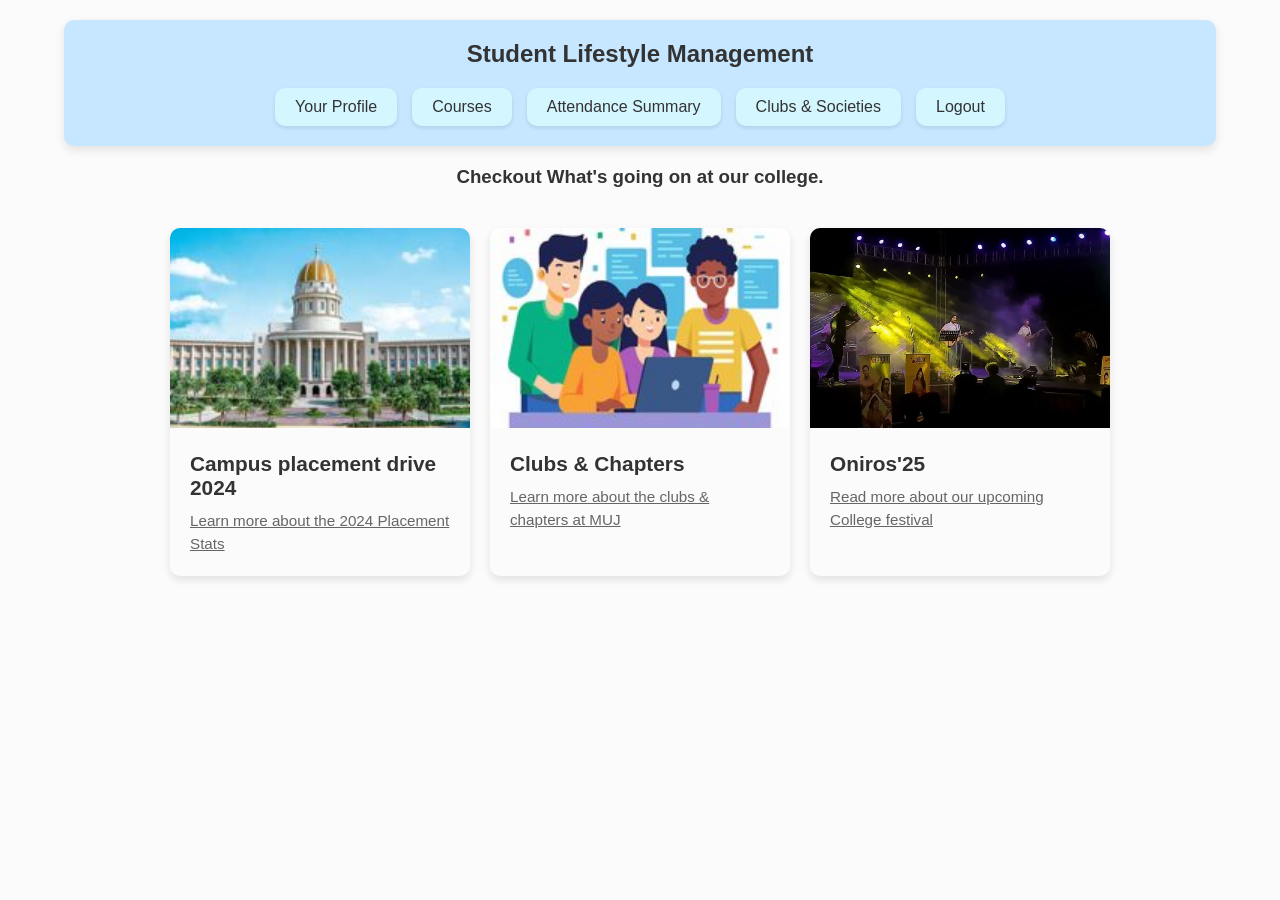
==== index.html @ 8890c3ff "update" ====
<!DOCTYPE html>
<html lang="en">

<head>
    <meta charset="UTF-8">
    <meta name="viewport" content="width=device-width, initial-scale=1.0">
    <title>Document</title>
    <link rel="stylesheet" href="static/styles.css">
    <link rel="preconnect" href="https://fonts.googleapis.com">
<link rel="preconnect" href="https://fonts.gstatic.com" crossorigin>
<link href="https://fonts.googleapis.com/css2?family=Barlow:ital,wght@0,100;0,200;0,300;0,400;0,500;0,600;0,700;0,800;0,900;1,100;1,200;1,300;1,400;1,500;1,600;1,700;1,800;1,900&family=Oswald:wght@200..700&family=Smooch+Sans:wght@100..900&display=swap" rel="stylesheet">
</head>

<body>
    <div class="header-container">
        <header>
            <h1>Student Lifestyle Management</h1>
        </header>
        <nav>
            <a href="Pages/student.html"><button type="button" class="btn btn-1">Your Profile</button></a>
            <a href="Pages/courses.html"><button type="button" class="btn btn-2">Courses</button></a>
            <a href="#"><button type="button" class="btn btn-3">Attendance Summary</button></a>
            <a href="Pages/clubs.html"><button type="button" class="btn btn-clubs">Clubs & Societies</button></a>
            <a href="#"><button type="button" class="btn btn-6">Logout</button></a>
        </nav>
    </div>
    <main>
        <h3 style="text-align: center;">Checkout What's going on at our college.</h3>
        <div class="card-deck">
            <div class="card">
                <img class="card-img-top" src="static/images/campus_resized.jpg" alt="Card image cap">
                <div class="card-body">
                    <h5 class="card-title">Campus placement drive 2024</h5>
                    <a class="card-text" href="Pages/campusplacement.html">Learn more about the 2024 Placement Stats</a>
                </div>
            </div>
            <div class="card">
                <img class="card-img-top" src="static/images/clubs (1).jpg" alt="Card image cap">
                <div class="card-body">
                    <h5 class="card-title">Clubs & Chapters</h5>
                    <a class="card-text" href="Pages/clubs.html">Learn more about the clubs & chapters at MUJ</a>
                </div>
            </div>
            <div class="card">
                <img class="card-img-top" src="static/images/oniros.jpg" alt="Card image cap">
                <div class="card-body">
                    <h5 class="card-title">Oniros'25</h5>
                    <a class="card-text" href="Pages/oniros.html">Read more about our upcoming College festival</a>
                </div>
            </div>
        </div>
    </main>
</body>

</html>
---- static/styles.css ----
/* Global styles */
* {
    margin: 0;
    padding: 0;
    box-sizing: border-box;
    font-family: 'Roboto', sans-serif;
}

body {
    background-color: #FBFBFB;
    color: #333;
}

/* Header Container */
.header-container {
    background-color: #C6E7FF;
    padding: 20px;
    margin: 20px auto;
    border-radius: 10px;
    width: 90%;
    max-width: 95vw;
    box-shadow: 0 4px 10px rgba(0, 0, 0, 0.1);
}

header {
    text-align: center;
    margin-bottom: 20px;
}

header h1 {
    color: #333;
    font-size: 1.5em;
}

/* Navigation Styles */
nav {
    display: flex;
    justify-content: center;
    gap: 15px;
    flex-wrap: wrap;
}

.btn {
    background-color: #D4F6FF;
    color: #333;
    border: none;
    padding: 10px 20px;
    border-radius: 10px;
    cursor: pointer;
    transition: all 0.3s;
    font-size: 1em;
    box-shadow: 0 2px 4px rgba(0, 0, 0, 0.1);
}

.btn:hover {
    background-color: #FFDDDD;
    cursor:hand2;
}
.btn-pages {
    background-color: #d4f6ff;
    color: #333;
    border: none;
    padding: 10px 20px;
    border-radius: 10px;
    cursor: pointer;
    transition: all 0.3s;
    font-size: 1em;
    box-shadow: 0 2px 4px rgba(0, 0, 0, 0.1);
}
.btn-pages:hover {
    background-color: #FFDDDD;
    cursor:hand2;
}
/* Card Deck */
.card-deck {
    display: flex;
    justify-content: center;
    gap: 20px;
    padding: 40px;
}

.card {
    border-radius: 10px;
    box-shadow: 0 4px 8px rgba(0, 0, 0, 0.1);
    width: 300px;
    overflow: hidden;
    transition: transform 0.3s;
}

.card:hover {
    transform: translateY(-5px);
}

.card-img-top {
    width: 100%;
    height: 200px;
    object-fit: cover;
}

.card-body {
    padding: 20px;
}

.card-title {
    color: #333;
    font-size: 1.3em;
    margin-bottom: 10px;
}

.card-text {
    color: #666;
    font-size: 0.95em;
    line-height: 1.5;
}

.card-text small {
    color: #999;
}
.card-img{
    height: 150px;
    width: 200px;
}
/* Login Page Styles */
.login-container {
    max-width: 400px;
    margin: 50px auto;
    background-color: #FBFBFB;
    padding: 20px;
    border-radius: 10px;
    box-shadow: 0 4px 10px rgba(0, 0, 0, 0.1);
}

.login-form {
    display: flex;
    flex-direction: column;
}

.form-group {
    margin-bottom: 15px;
}

.form-group label {
    font-family: 'Roboto', sans-serif;
    color: #333;
    font-size: 1em;
}

.form-group input {
    padding: 10px;
    font-size: 1em;
    border: 1px solid #ccc;
    border-radius: 5px;
    width: 100%;
    margin-top: 5px;
}

.btn-login {
    background-color: #C6E7FF;
    color: #333;
    border: none;
    padding: 10px;
    border-radius: 20px;
    cursor: pointer;
    transition: all 0.3s;
    font-size: 1.1em;
    box-shadow: 0 2px 4px rgba(0, 0, 0, 0.1);
}

.btn-login:hover {
    background-color: #FFDDDD;
}
.body-centered-div {
    padding: 20px;
    margin: 20px auto;
    border-radius: 10px;
    width: 90%;
    max-width: 95vw;
    box-shadow: 0 4px 10px rgba(0, 0, 0, 0.1);
}

footer {
    margin-top: 50px;
}

/* Responsive Design */
@media (max-width: 768px) {
    .card-deck {
        flex-direction: column;
        align-items: center;
    }

    nav {
        gap: 10px;
    }
}
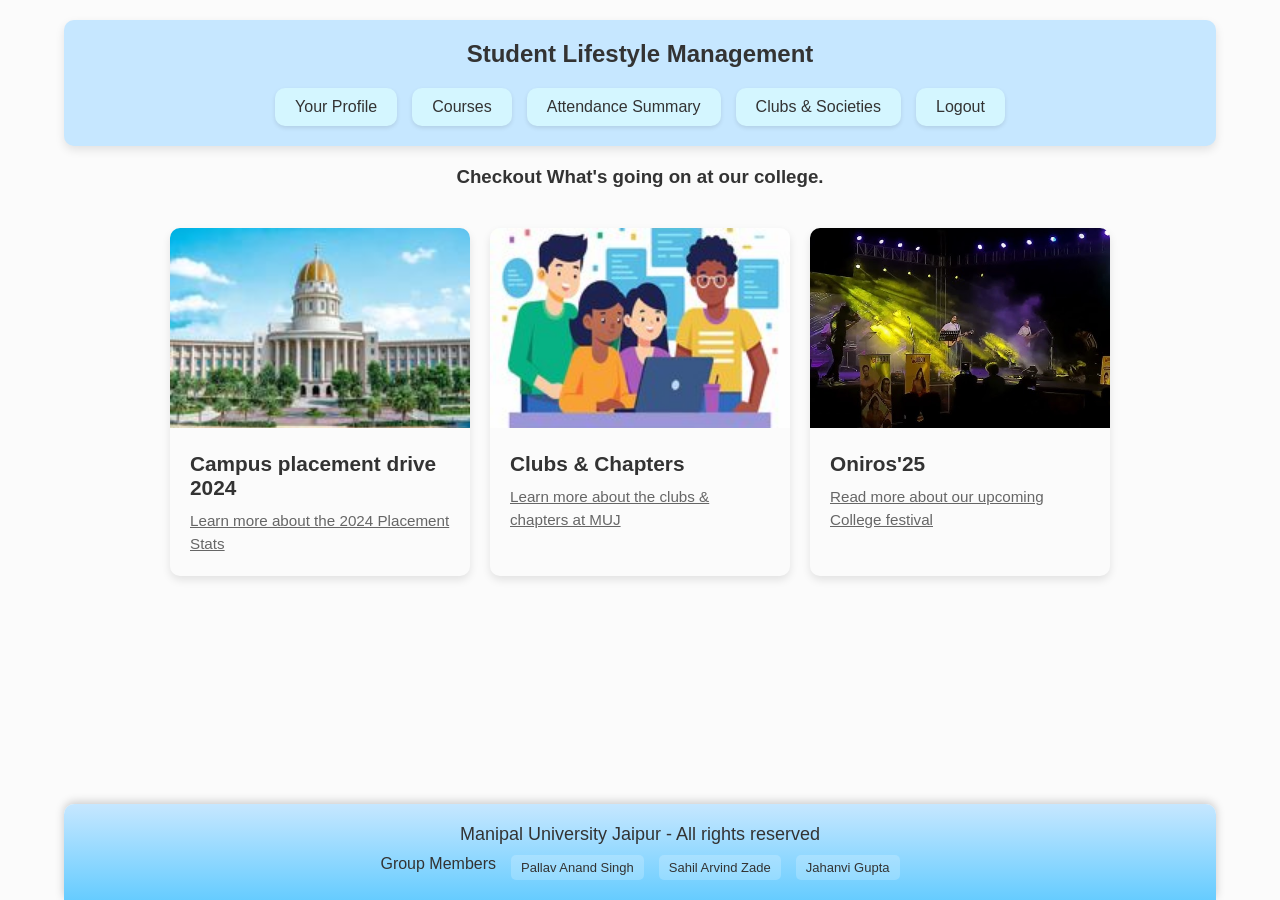
==== commit bee0e7f6: "footer" ====
--- a/index.html
+++ b/index.html
@@ -4,11 +4,13 @@
 <head>
     <meta charset="UTF-8">
     <meta name="viewport" content="width=device-width, initial-scale=1.0">
-    <title>Document</title>
+    <title>SLCM</title>
     <link rel="stylesheet" href="static/styles.css">
     <link rel="preconnect" href="https://fonts.googleapis.com">
-<link rel="preconnect" href="https://fonts.gstatic.com" crossorigin>
-<link href="https://fonts.googleapis.com/css2?family=Barlow:ital,wght@0,100;0,200;0,300;0,400;0,500;0,600;0,700;0,800;0,900;1,100;1,200;1,300;1,400;1,500;1,600;1,700;1,800;1,900&family=Oswald:wght@200..700&family=Smooch+Sans:wght@100..900&display=swap" rel="stylesheet">
+    <link rel="preconnect" href="https://fonts.gstatic.com" crossorigin>
+    <link
+        href="https://fonts.googleapis.com/css2?family=Barlow:ital,wght@0,100;0,200;0,300;0,400;0,500;0,600;0,700;0,800;0,900;1,100;1,200;1,300;1,400;1,500;1,600;1,700;1,800;1,900&family=Oswald:wght@200..700&family=Smooch+Sans:wght@100..900&display=swap"
+        rel="stylesheet">
 </head>
 
 <body>
@@ -49,6 +51,15 @@
                 </div>
             </div>
         </div>
+        <footer class="footer" style="width: 90%; left: 5%;">
+            <p style="color: #333; font-size: 18px;">Manipal University Jaipur - All rights reserved</p>
+            <ul style="color: #333;">Group Members
+                <li>Pallav Anand Singh</li>
+                <li>Sahil Arvind Zade</li>
+                <li>Jahanvi Gupta</li>
+            </ul>
+        </footer>
+        
     </main>
 </body>
 
--- a/static/styles.css
+++ b/static/styles.css
@@ -178,9 +178,50 @@
     box-shadow: 0 4px 10px rgba(0, 0, 0, 0.1);
 }
 
-footer {
-    margin-top: 50px;
-}
+.footer {
+    width: 100%;
+    background: linear-gradient(#C6E7FF, #66ccff);
+    color: white;
+    text-align: center;
+    padding: 15px 0;
+    position: fixed;
+    bottom: 0;
+    left: 0;
+    display: flex;
+    flex-direction: column;
+    align-items: center;
+    border-top-left-radius: 10px;
+    border-top-right-radius: 10px;
+    box-shadow: 0 -2px 10px rgba(0, 0, 0, 0.2);
+}
+
+.footer p {
+    font-size: 14px;
+    margin: 5px 0;
+    font-weight: 500;
+}
+
+.footer ul {
+    list-style: none;
+    padding: 0;
+    margin: 5px 0;
+    display: flex;
+    gap: 15px;
+}
+
+.footer ul li {
+    font-size: 13px;
+    font-weight: 400;
+    padding: 5px 10px;
+    background: rgba(255, 255, 255, 0.2);
+    border-radius: 5px;
+}
+
+.footer ul li:hover {
+    background: rgba(255, 255, 255, 0.4);
+    transition: 0.3s;
+}
+
 
 /* Responsive Design */
 @media (max-width: 768px) {
